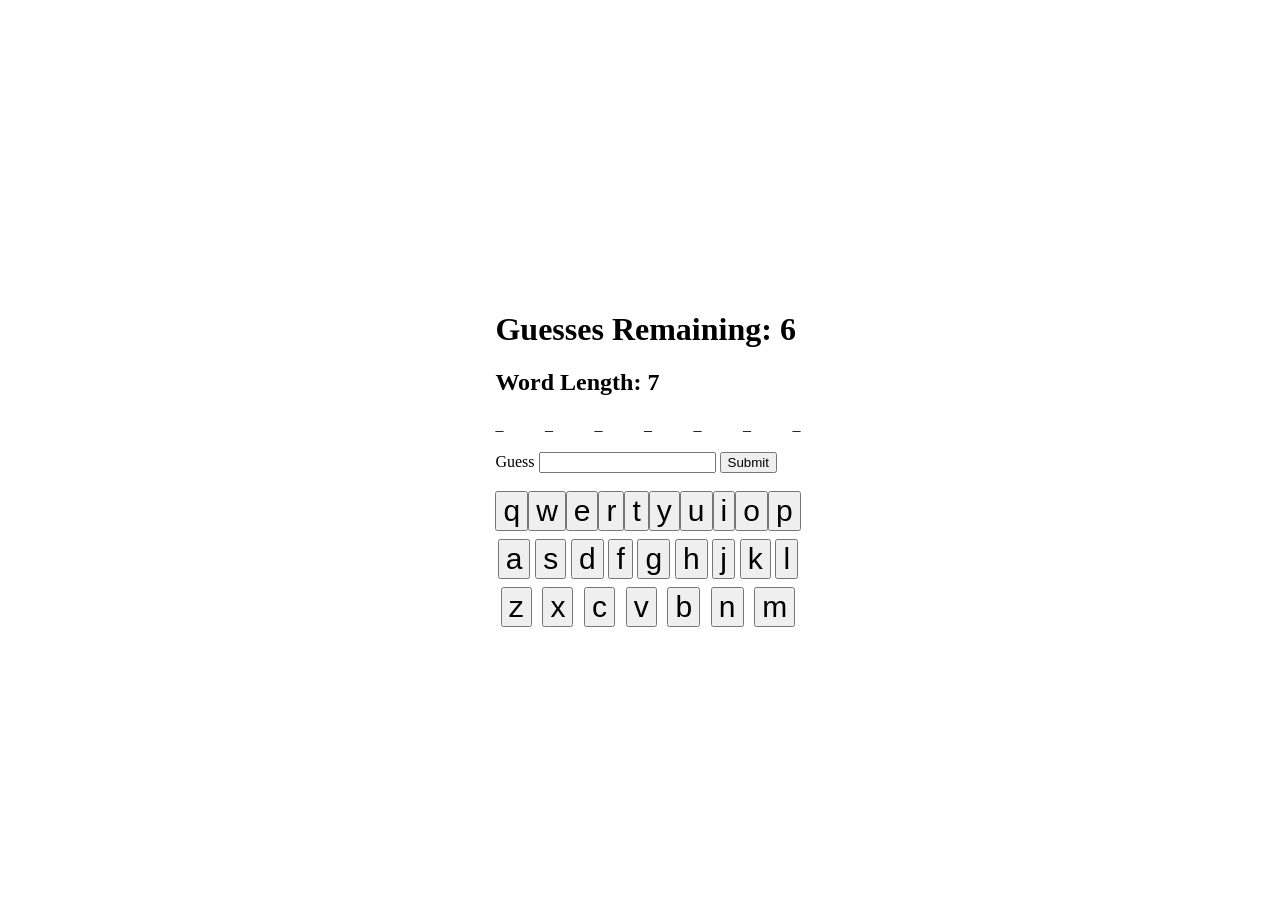
==== index.html @ c18921bc "added build files" ====
<!doctype html>
<html>
<head>
  <meta charset="utf-8">
  <title>Hangman</title>
  <base href="/">

  <meta name="viewport" content="width=device-width, initial-scale=1">
  <link rel="icon" type="image/x-icon" href="favicon.ico">
<link href="styles.d41d8cd98f00b204e980.bundle.css" rel="stylesheet"/></head>
<body>
  <app-root>Loading...</app-root>
<script type="text/javascript" src="inline.e425be1f154653b5db13.bundle.js"></script><script type="text/javascript" src="polyfills.2d45a4c73c85e24fe474.bundle.js"></script><script type="text/javascript" src="vendor.8ca676110f46b1504806.bundle.js"></script><script type="text/javascript" src="main.23491927d44f588931ff.bundle.js"></script></body>
</html>
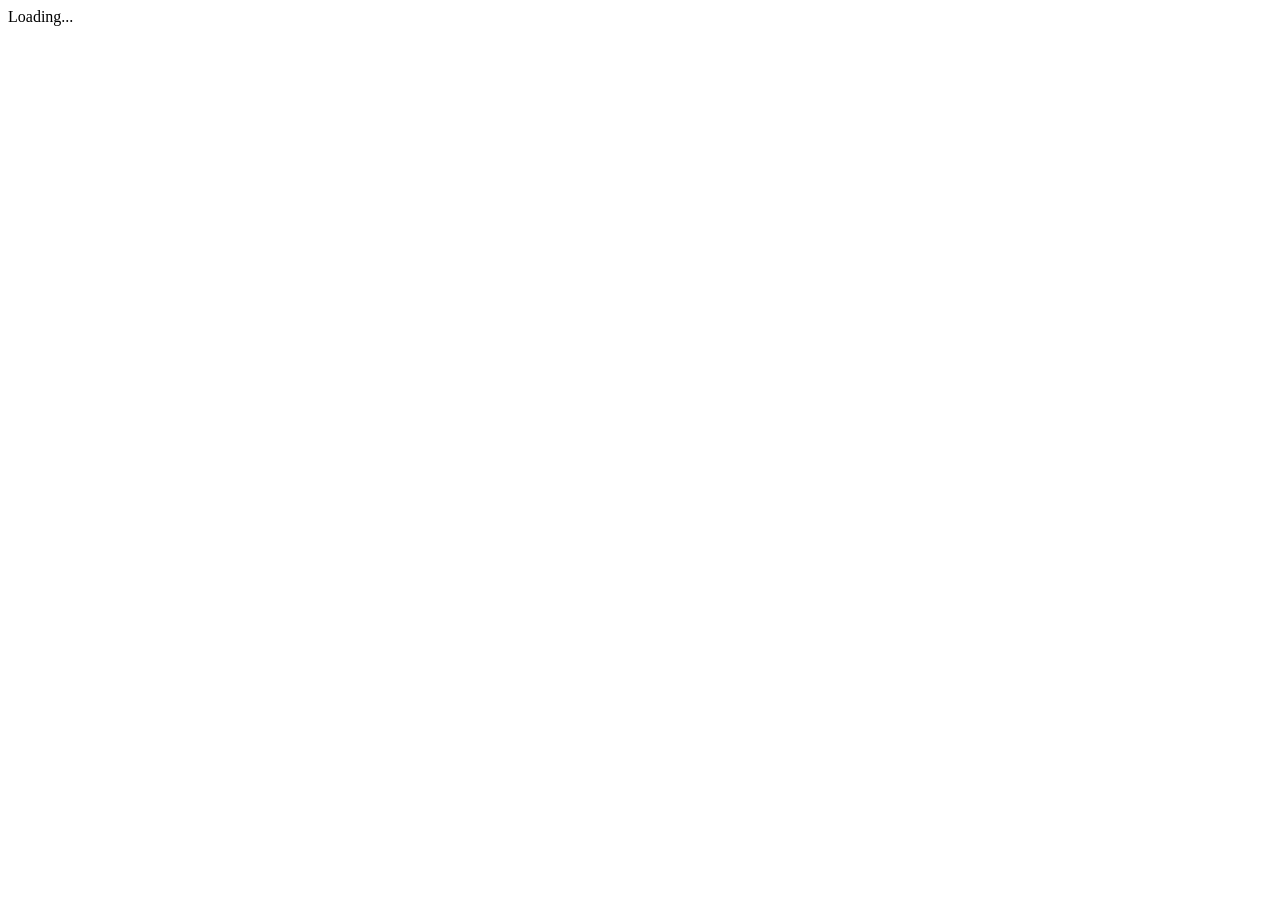
==== commit 85a39854: "minor change to deploy on github" ====
--- a/index.html
+++ b/index.html
@@ -6,9 +6,12 @@
   <base href="/">
 
   <meta name="viewport" content="width=device-width, initial-scale=1">
-  <link rel="icon" type="image/x-icon" href="favicon.ico">
-<link href="styles.d41d8cd98f00b204e980.bundle.css" rel="stylesheet"/></head>
+  <link rel="icon" type="image/x-icon" href="hangman/favicon.ico">
+<link href="hangman/styles.d41d8cd98f00b204e980.bundle.css" rel="stylesheet"/></head>
 <body>
   <app-root>Loading...</app-root>
-<script type="text/javascript" src="inline.e425be1f154653b5db13.bundle.js"></script><script type="text/javascript" src="polyfills.2d45a4c73c85e24fe474.bundle.js"></script><script type="text/javascript" src="vendor.8ca676110f46b1504806.bundle.js"></script><script type="text/javascript" src="main.23491927d44f588931ff.bundle.js"></script></body>
+<script type="text/javascript" src="hangman/inline.e425be1f154653b5db13.bundle.js"></script>
+<script type="text/javascript" src="hangman/polyfills.2d45a4c73c85e24fe474.bundle.js"></script>
+<script type="text/javascript" src="hangman/vendor.8ca676110f46b1504806.bundle.js"></script>
+<script type="text/javascript" src="hangman/main.23491927d44f588931ff.bundle.js"></script></body>
 </html>
